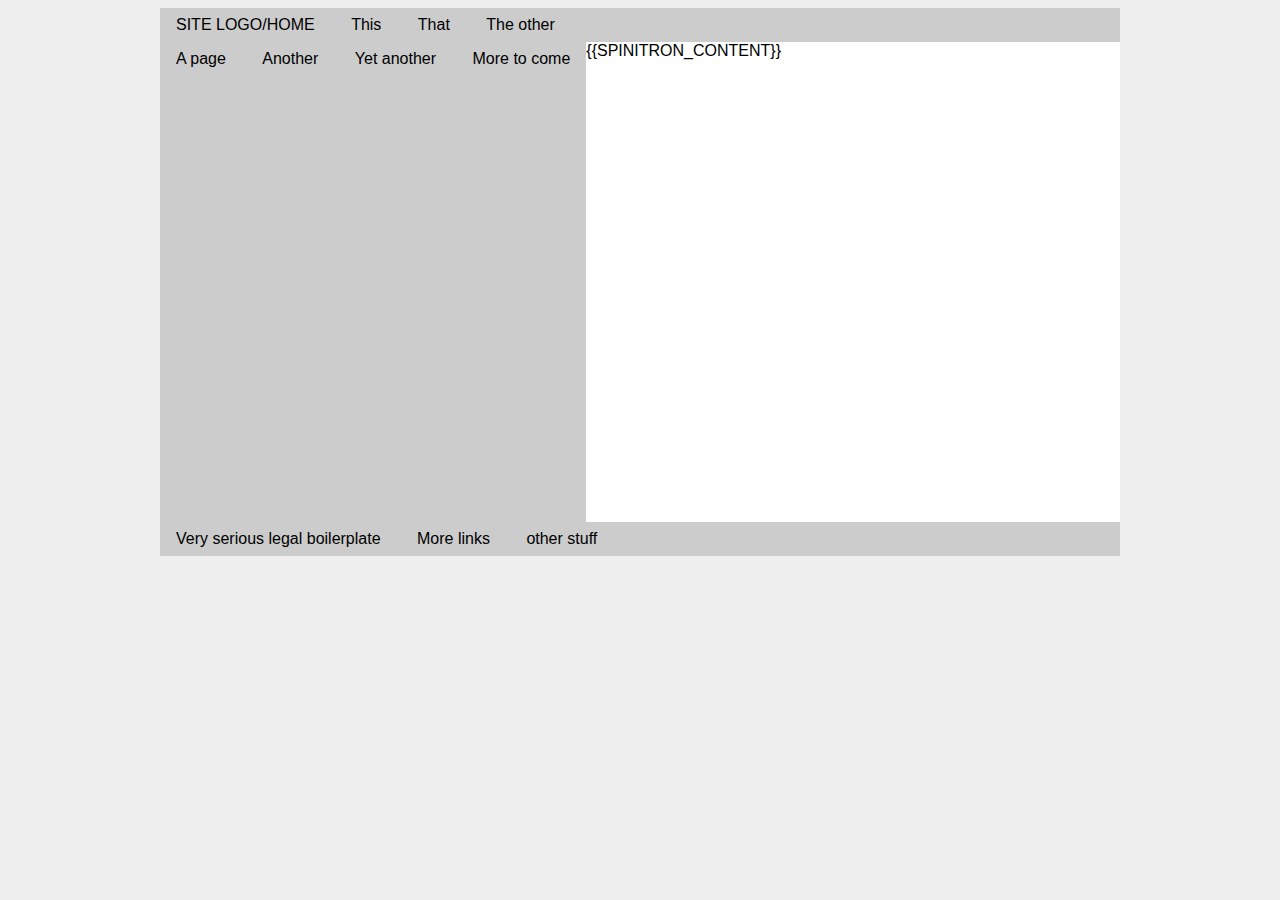
==== programs.html @ 1bc4ea91 "git init comit posit" ====
<!DOCTYPE html>
<html lang="en-us">
    <head>
        <meta charset="utf-8">
        <meta name="viewport" content="width=device-width">
        <title>Layout tutorial</title>
        <link href="styles.css" rel="stylesheet">
    </head>
    <body class="mybody">
        <div class="page-container">
            <div class="topnav nav"><a>SITE LOGO/HOME</a> <a>This</a> <a>That</a> <a>The other</a></div>
            <div class="middle">
                <div class="leftnav nav"><a>A page</a> <a>Another</a> <a>Yet another</a> <a>More to come</a></div>
                <div class="content">{{SPINITRON_CONTENT}}</div>
            </div>
            <div class="footer nav"><a>Very serious legal boilerplate</a> <a>More links</a> <a>other stuff</a></div>
        </div>
    </body>
</html>
---- styles.css ----
.mybody {
    background: #eee;
}
.page-container {
    max-width: 60rem;
    font-family: sans-serif;
    margin: 0 auto;
    background: white;
}
.middle {
    display: flex;
    min-height: 30rem;
}
.nav {
    background-color: #ccc;
}
.nav a {
    display: inline-block;
    padding: 0.5em 1em;
}
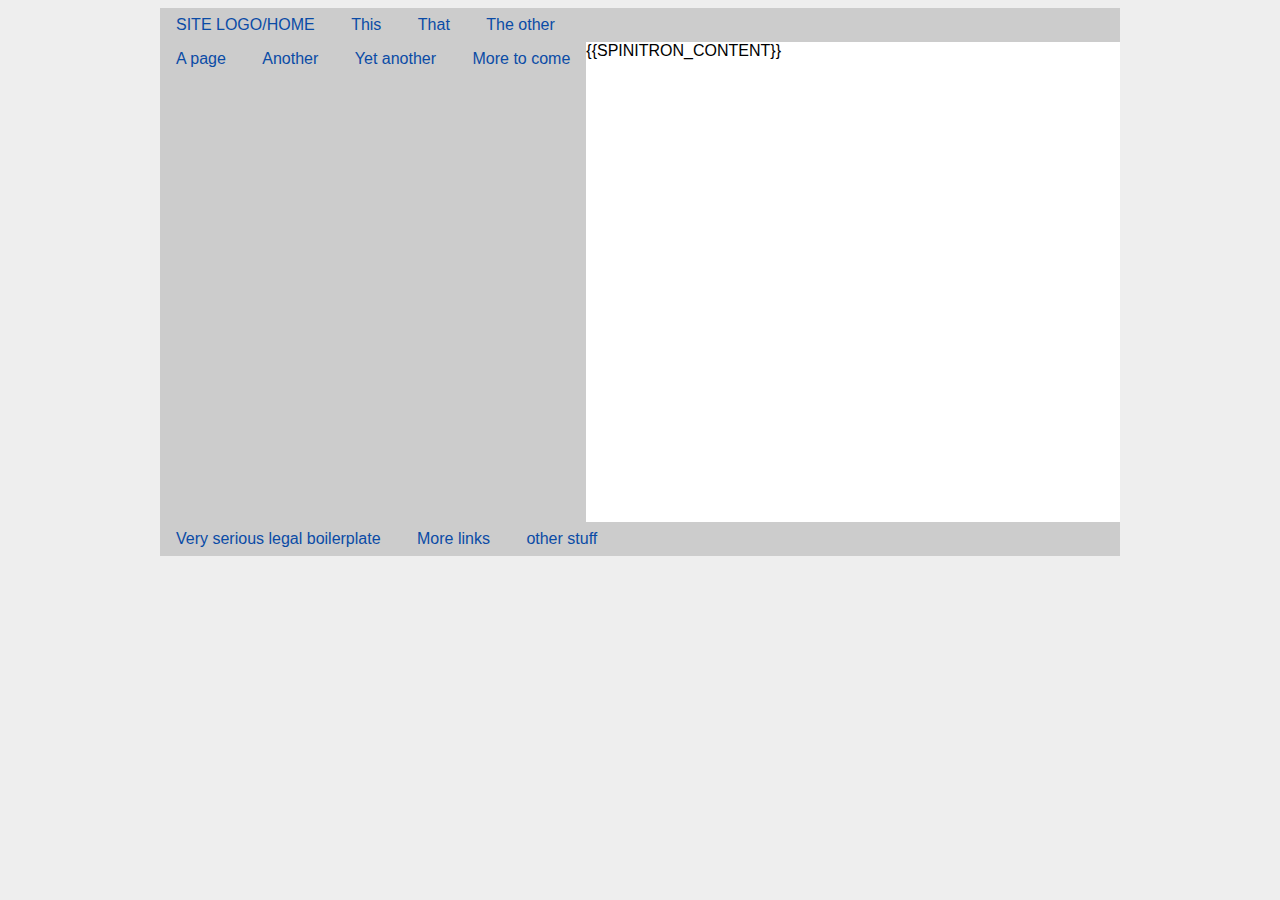
==== commit 16d8a415: "fix styles" ====
--- a/programs.html
+++ b/programs.html
@@ -4,7 +4,7 @@
         <meta charset="utf-8">
         <meta name="viewport" content="width=device-width">
         <title>Layout tutorial</title>
-        <link href="styles.css" rel="stylesheet">
+        <link href="https://spinitron.github.io/custom-layout-tutorial/styles.css" rel="stylesheet">
     </head>
     <body class="mybody">
         <div class="page-container">
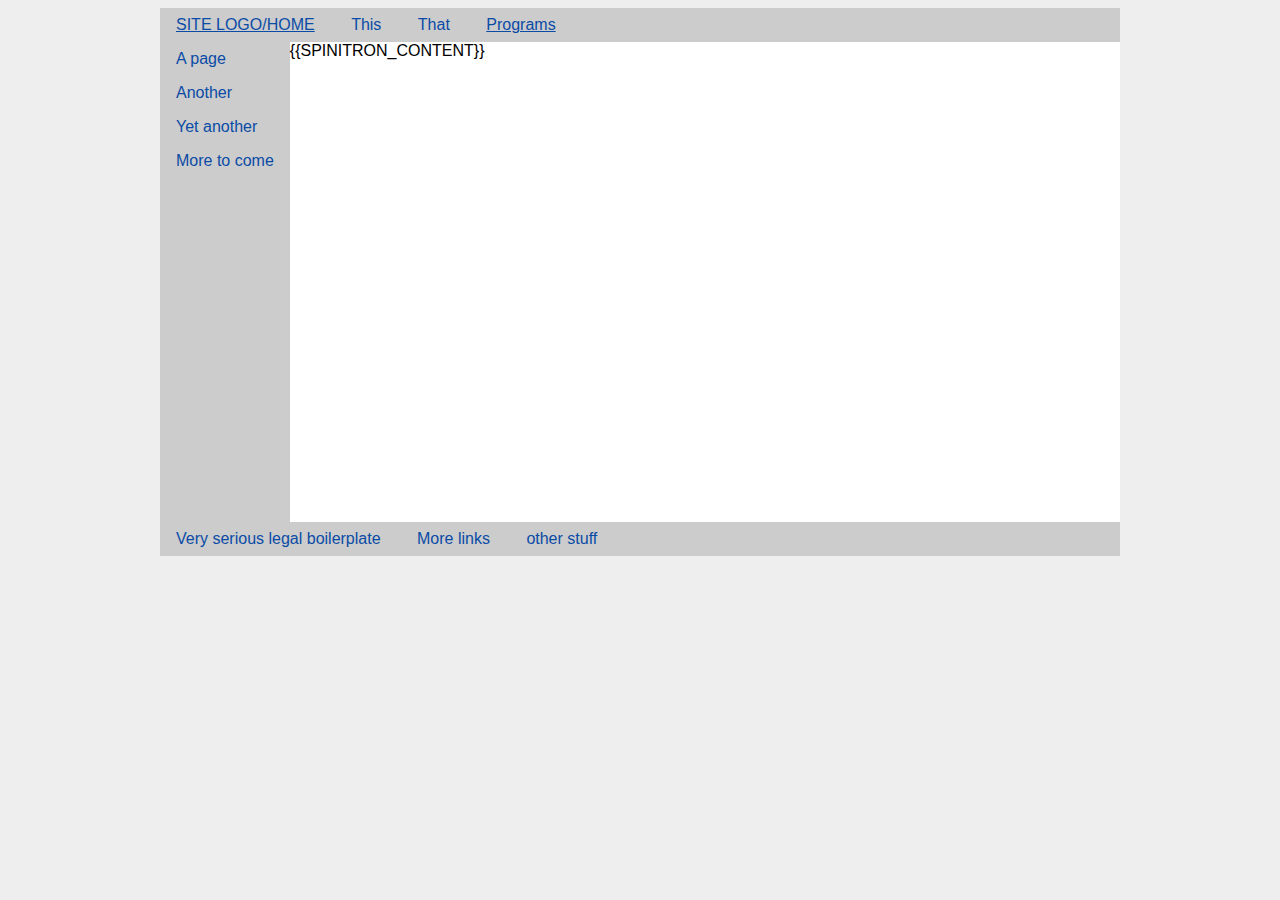
==== commit b8c92fdf: "add x-site nav" ====
--- a/programs.html
+++ b/programs.html
@@ -8,10 +8,18 @@
     </head>
     <body class="mybody">
         <div class="page-container">
-            <div class="topnav nav"><a>SITE LOGO/HOME</a> <a>This</a> <a>That</a> <a>The other</a></div>
+            <div class="topnav nav">
+                <a href="https://spinitron.github.io/custom-layout-tutorial/">SITE LOGO/HOME</a>
+                <a>This</a>
+                <a>That</a>
+                <a href="https://spinitron.com/TEST/calendar?layout=1">Programs</a>
+            </div>
             <div class="middle">
                 <div class="leftnav nav"><a>A page</a> <a>Another</a> <a>Yet another</a> <a>More to come</a></div>
-                <div class="content">{{SPINITRON_CONTENT}}</div>
+                <div class="content">
+                    {{SPINITRON_CONTENT}}
+
+                </div>
             </div>
             <div class="footer nav"><a>Very serious legal boilerplate</a> <a>More links</a> <a>other stuff</a></div>
         </div>
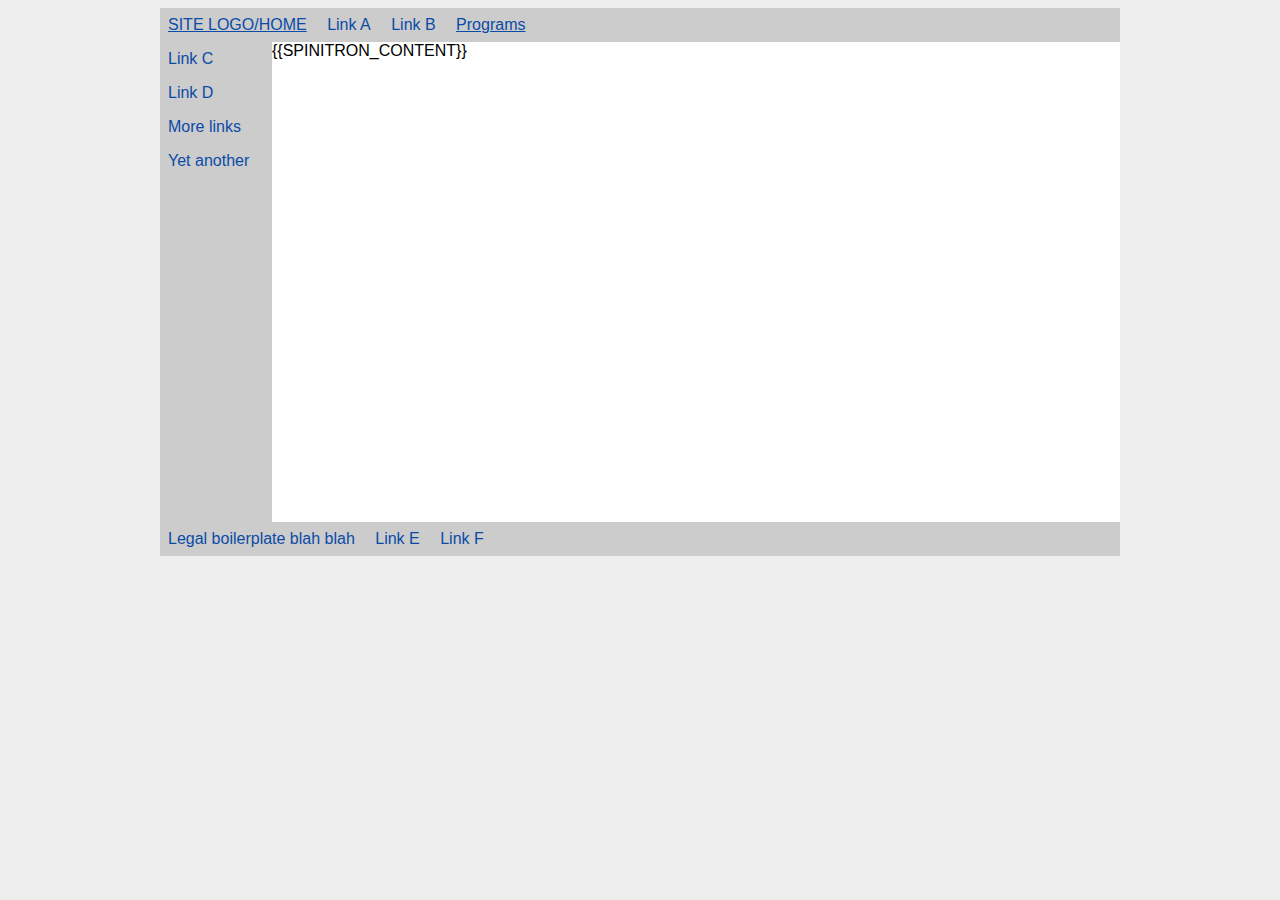
==== commit c548894a: "update programs page" ====
--- a/programs.html
+++ b/programs.html
@@ -4,24 +4,24 @@
         <meta charset="utf-8">
         <meta name="viewport" content="width=device-width">
         <title>Layout tutorial</title>
-        <link href="https://spinitron.github.io/custom-layout-tutorial/styles.css" rel="stylesheet">
+        <base href="https://spinitron.github.io/custom-layout-tutorial">
+        <link href="styles.css" rel="stylesheet">
     </head>
     <body class="mybody">
         <div class="page-container">
             <div class="topnav nav">
-                <a href="https://spinitron.github.io/custom-layout-tutorial/">SITE LOGO/HOME</a>
-                <a>This</a>
-                <a>That</a>
+                <a href="/">SITE LOGO/HOME</a>
+                <a>Link A</a>
+                <a>Link B</a>
                 <a href="https://spinitron.com/TEST/calendar?layout=1">Programs</a>
             </div>
             <div class="middle">
-                <div class="leftnav nav"><a>A page</a> <a>Another</a> <a>Yet another</a> <a>More to come</a></div>
+                <div class="leftnav nav"><a>Link C</a> <a>Link D</a> <a>More links</a> <a>Yet another</a></div>
                 <div class="content">
                     {{SPINITRON_CONTENT}}
-
                 </div>
             </div>
-            <div class="footer nav"><a>Very serious legal boilerplate</a> <a>More links</a> <a>other stuff</a></div>
+            <div class="footer nav"><a>Legal boilerplate blah blah</a> <a>Link E</a> <a>Link F</a></div>
         </div>
     </body>
 </html>
--- a/styles.css
+++ b/styles.css
@@ -0,0 +1,25 @@
+.mybody {
+    background: #eee;
+}
+.page-container {
+    max-width: 60rem;
+    font-family: sans-serif;
+    margin: 0 auto;
+    background: white;
+}
+.middle {
+    display: flex;
+    min-height: 30rem;
+}
+.nav {
+    background-color: #ccc;
+}
+.nav a {
+    display: inline-block;
+    padding: 0.5em;
+    color: #0a4ba6;
+}
+.nav.leftnav a {
+    display: block;
+    min-width: 6em;
+}
